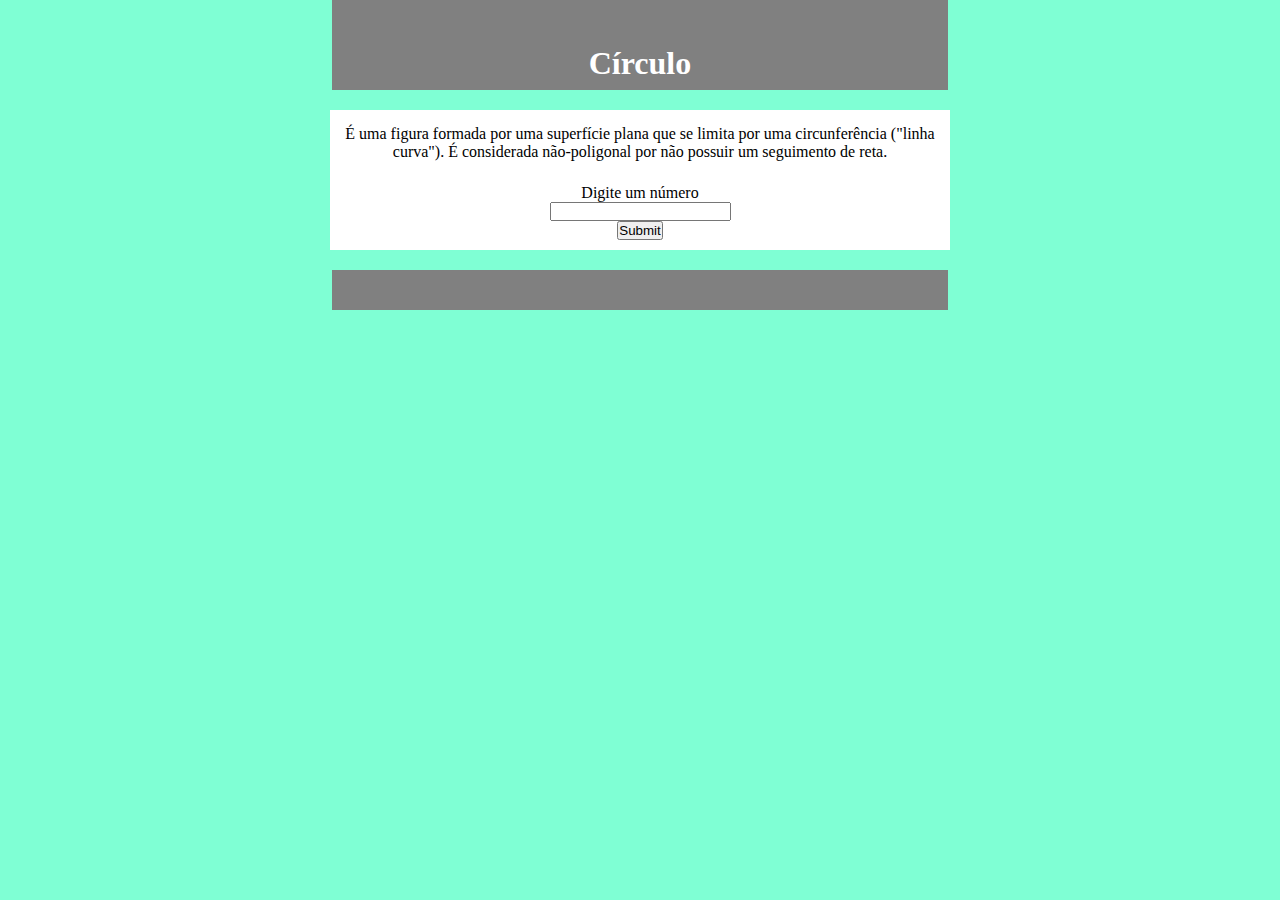
==== Aventura das Formas/circulo.html @ 8631b970 "Add files via upload" ====
<!DOCTYPE html>
<html lang="en">
<head>
    <meta charset="UTF-8">
    <meta name="viewport" content="width=device-width, initial-scale=1.0">
    <link rel="stylesheet" href="css/estilos.css">
    <title>Círculo</title>
</head>
<body>
    <header>
        <h1>
            <H1>Círculo</H1>
        </h1>
    </header>

    <main>
        <P>É uma figura formada por uma superfície plana que se limita por uma circunferência ("linha curva"). É considerada não-poligonal por não possuir um seguimento de reta.</P><br>

        <form action="">
            <label for="fname">Digite um número</label><br>
            <input type="number" id="fname" name="fname" value="John"><br>
            <input type="submit" value="Submit">
          </form> 
    </main>

    <footer>

    </footer>
</body>
</html>
---- Aventura das Formas/css/estilos.css ----
*{
    margin: 0;
    padding: 0;
}

body{
    background-color: aquamarine;
}

header{
    background: gray; 
    height: 10vh;
    width: 616px; 
    text-align: center; 
    display: block;
    margin: 0 auto;
    
}

h1{
   color: white;  
   font-family:Cambria, Cochin, Georgia, Times, 'Times New Roman', serif;
   padding: 15px;
}

main{
    text-align: center;
    background-color: white;
    width: 600px;
    display: block;
    padding: 10px;
    margin: 20px auto;
}

img{
    height: 200px;
    width: 200px; 
}

p{
    text-justify: auto;
    font-size: medium;
    text-align: center;
    padding: 5px;
}

h3{
    padding: 20px;
    font-family: Arial, Helvetica, sans-serif;
    text-decoration: underline;
}

footer{
    background-color: gray;
    text-align: center;
    display: block;
    margin: 0 auto;
    width: 616px;
    height: 40px;
}

.footer{
    font-size: large;
    font-family: Georgia, 'Times New Roman', Times, serif;
    color: white;
    padding: 10px;
}
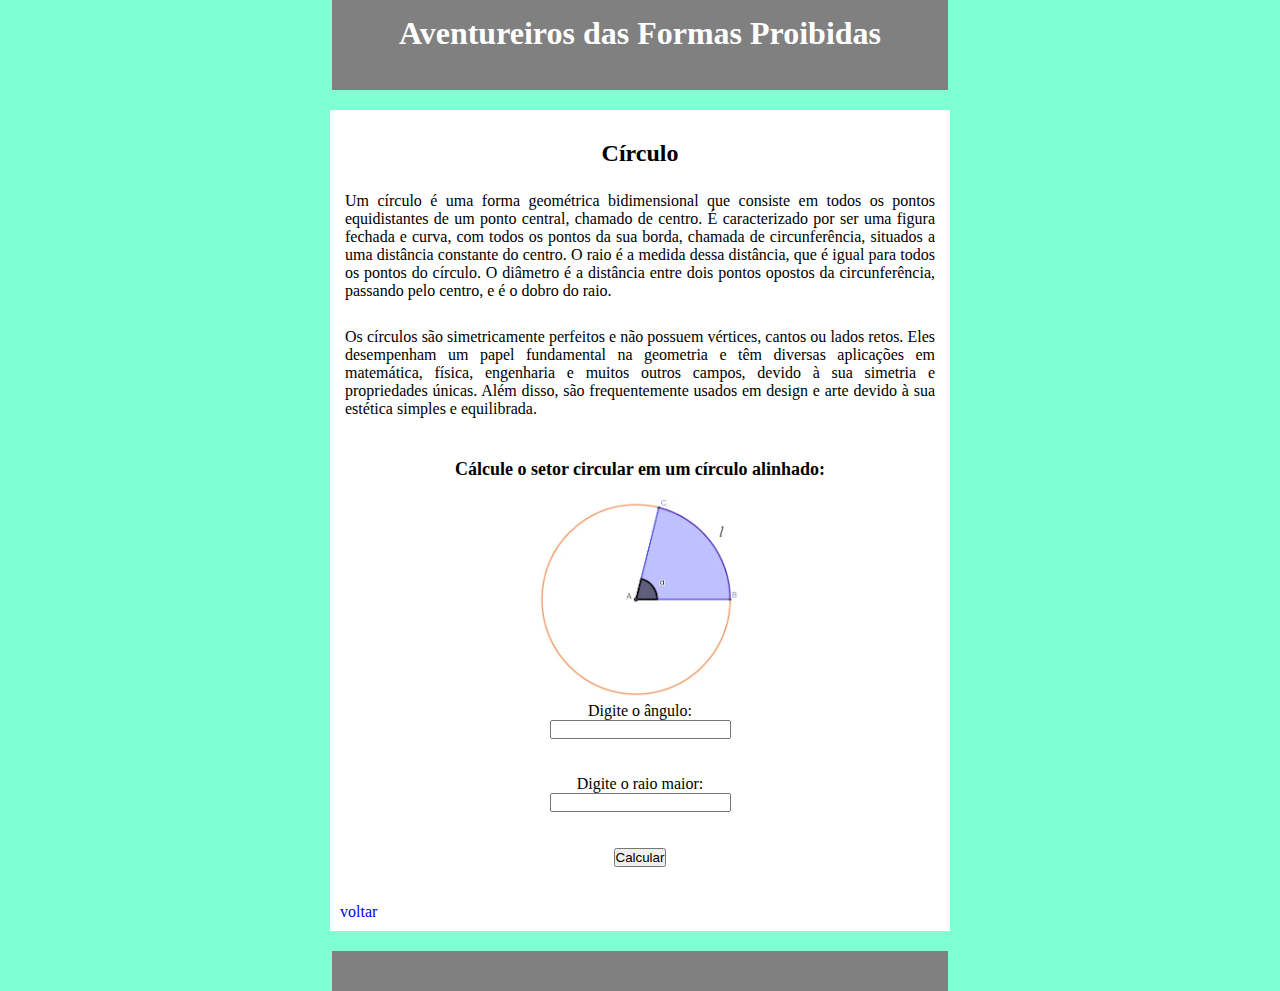
==== commit cace213b: "Add files via upload" ====
--- a/Aventura das Formas/circulo.html
+++ b/Aventura das Formas/circulo.html
@@ -4,23 +4,44 @@
     <meta charset="UTF-8">
     <meta name="viewport" content="width=device-width, initial-scale=1.0">
     <link rel="stylesheet" href="css/estilos.css">
+    <script src="js/script.js"></script>
     <title>Círculo</title>
 </head>
 <body>
     <header>
-        <h1>
-            <H1>Círculo</H1>
-        </h1>
+            <h1> Aventureiros das Formas Proibidas </h1>
     </header>
 
     <main>
-        <P>É uma figura formada por uma superfície plana que se limita por uma circunferência ("linha curva"). É considerada não-poligonal por não possuir um seguimento de reta.</P><br>
 
-        <form action="">
-            <label for="fname">Digite um número</label><br>
-            <input type="number" id="fname" name="fname" value="John"><br>
-            <input type="submit" value="Submit">
-          </form> 
+        <h3 class="titulo">Círculo</h3>
+
+        <P class="b">Um círculo é uma forma geométrica bidimensional que consiste em todos os pontos equidistantes de um ponto central, chamado de centro. É caracterizado por ser uma figura fechada e curva, com todos os pontos da sua borda, chamada de circunferência, situados a uma distância constante do centro. O raio é a medida dessa distância, que é igual para todos os pontos do círculo. O diâmetro é a distância entre dois pontos opostos da circunferência, passando pelo centro, e é o dobro do raio.</P><br>
+        <p class="b">Os círculos são simetricamente perfeitos e não possuem vértices, cantos ou lados retos. Eles desempenham um papel fundamental na geometria e têm diversas aplicações em matemática, física, engenharia e muitos outros campos, devido à sua simetria e propriedades únicas. Além disso, são frequentemente usados em design e arte devido à sua estética simples e equilibrada.</p><br>
+
+        <br>
+
+        <h4>Cálcule o setor circular em um círculo alinhado:</h4><br>
+
+        <img src="images/setor circular.webp" alt="setorcircular">
+
+        <br>
+        
+            <label for="number"> Digite o ângulo:</label><br>
+            <input type="number" id="angulo"><br>
+            <br><br>
+            <label for="number"> Digite o raio maior:</label><br>
+            <input type="number" id="raio"><br>
+            <br><br>
+            <button onclick="calcularCirculo()">Calcular</button>
+            <br><br>
+         
+
+            <div id="resultadoCirculo"></div>
+
+            <br>
+            <a href="index.html" class="voltar">voltar<a> 
+         
     </main>
 
     <footer>
--- a/Aventura das Formas/css/estilos.css
+++ b/Aventura das Formas/css/estilos.css
@@ -50,6 +50,53 @@
     text-decoration: underline;
 }
 
+h4{
+    text-align: center;
+    font-size: large;
+}
+
+#form{ text-align: left;
+
+}
+
+.titulo{
+    font-family: Cambria, Cochin, Georgia, Times, 'Times New Roman', serif;
+    text-decoration: none;
+    font-size: x-large;
+}
+
+.aq{
+    text-align: justify;
+
+}
+
+.b{
+    text-align: justify; 
+}
+
+.poligonos{
+    display: inline-block;
+   text-align: center;
+}
+
+.poli{ 
+    width: 100px;
+    height: 100px;
+    margin: 9px;
+}
+
+#pentagono, #hexagono, #heptagono{
+    display: none;
+
+
+}
+
+.voltar{
+    display: block;
+    text-align: left;
+    text-decoration: none;
+}
+
 footer{
     background-color: gray;
     text-align: center;
